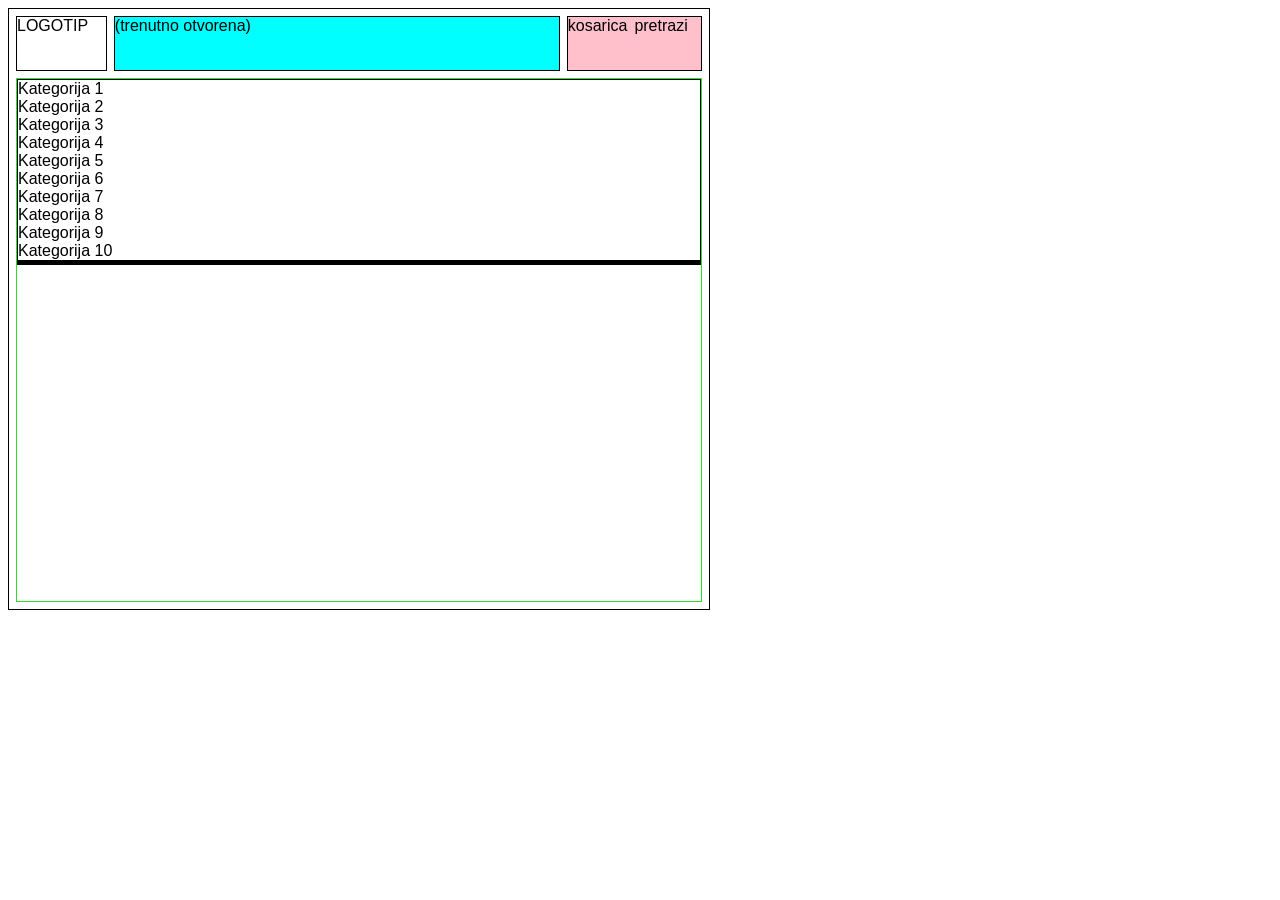
==== index.html @ 1f818a85 "mali update" ====
<!DOCTYPE html>
<html>

<head>
    <title>Ducan za *****</title>
    <link rel="stylesheet" href="/styles/main.css">
</head>

<body>
    <div class="page">
        <div class="header">
            <div class="logotip1">
                LOGOTIP
            </div>
            <div class="trenutna-kategorija">
                (trenutno otvorena)
            </div>
            <div class="header-icons">
                <div class="kosarica">
                    kosarica
                </div>
                <div class="pretrazi">
                    pretrazi
                </div>
            </div>
        </div>

        <div class="main">
            <div class="kategorija">
                <div class="categories">
                    <div>Kategorija 1</div>
                    <div>Kategorija 2</div>
                    <div>Kategorija 3</div>
                    <div>Kategorija 4</div>
                    <div>Kategorija 5</div>
                    <div>Kategorija 6</div>
                    <div>Kategorija 7</div>
                    <div>Kategorija 8</div>
                    <div>Kategorija 9</div>
                    <div>Kategorija 10</div>
                </div>
            </div>

            <div class="kontakt">

            </div>
            <div class="content">

            </div>
            <div class="products">

            </div>
        </div>
    </div>
</body>

</html>
---- styles/main.css ----
* {
  font-family: Arial, Helvetica, sans-serif;
}
div {
  
}
.page {
  display:flex;
  flex-direction: column;
  height: 600px;
  width: 700px;
  border: 1px solid;
}
.header {
  display: flex;
  margin-top: 7px;
  margin-left: 7px;
  margin-right: 7px;
  height: 55px;
}
.logotip1 {
  width: 100px;
  border: 1px solid;
}
.trenutna-kategorija {
  width: 500px;
  margin-left: 7px;
  background-color: aqua;
  border: 1px solid;
}
.header-icons {
  margin-left: 7px;
  width: 150px;
  display: flex;
  background-color: pink;
  border: 1px solid;
}
.kosarica,
.pretrazi {
  height: 100%;
  width: 50%;
}
.main {
  display: flex;
  margin:7px;
  border: 1px solid rgb(43, 226, 43);
  flex-direction: column;
  flex:1;
}

.kategorija{
  border: 1px solid;
}

.kontakt{
  border: 1px solid;
}
.products{
  border: 1px solid;
}
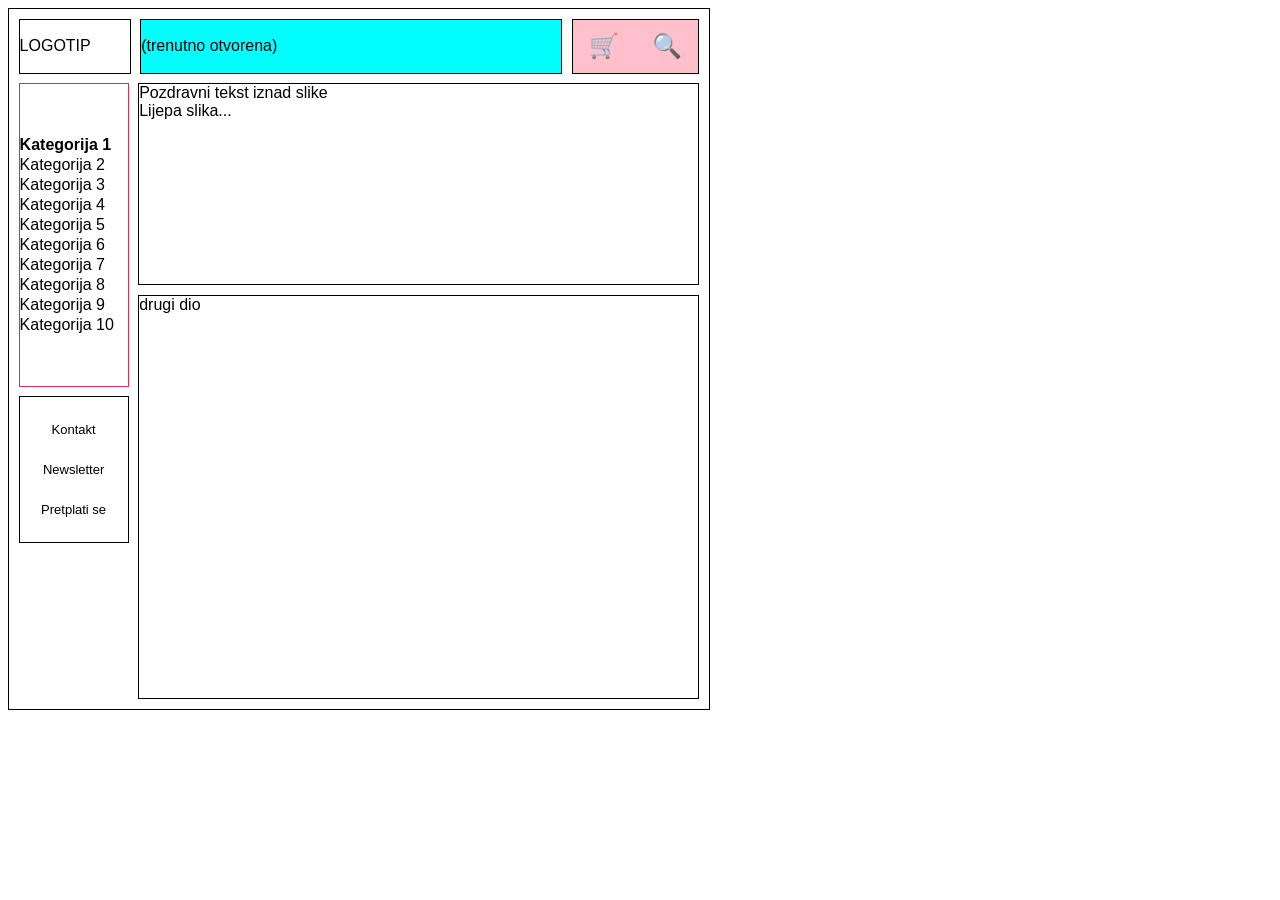
==== commit 87eebc0e: "oblik stranice" ====
--- a/index.html
+++ b/index.html
@@ -1,57 +1,50 @@
-<!DOCTYPE html>
+<!doctype html>
 <html>
+  <head>
+    <title>Ducan za *****</title>
+    <link rel="stylesheet" href="/styles/main.css" />
+  </head>
 
-<head>
-    <title>Ducan za *****</title>
-    <link rel="stylesheet" href="/styles/main.css">
-</head>
+  <body>
+    <div class="page">
+      <div class="header">
+        <div class="logotip">LOGOTIP</div>
+        <div class="trenutna-kategorija">(trenutno otvorena)</div>
+        <div class="header-icons">
+          <div class="kosarica">🛒</div>
+          <div class="pretrazi">🔍</div>
+        </div>
+      </div>
 
-<body>
-    <div class="page">
-        <div class="header">
-            <div class="logotip1">
-                LOGOTIP
-            </div>
-            <div class="trenutna-kategorija">
-                (trenutno otvorena)
-            </div>
-            <div class="header-icons">
-                <div class="kosarica">
-                    kosarica
-                </div>
-                <div class="pretrazi">
-                    pretrazi
-                </div>
-            </div>
+      <div class="main">
+        <div class="sidebar">
+          <div class="kategorija">
+            <div class="active">Kategorija 1</div>
+            <div>Kategorija 2</div>
+            <div>Kategorija 3</div>
+            <div>Kategorija 4</div>
+            <div>Kategorija 5</div>
+            <div>Kategorija 6</div>
+            <div>Kategorija 7</div>
+            <div>Kategorija 8</div>
+            <div>Kategorija 9</div>
+            <div>Kategorija 10</div>
+          </div>
+          <div class="kontakt">
+            <div>Kontakt</div>
+            <div>Newsletter</div>
+            <div>Pretplati se</div>
+          </div>
         </div>
 
-        <div class="main">
-            <div class="kategorija">
-                <div class="categories">
-                    <div>Kategorija 1</div>
-                    <div>Kategorija 2</div>
-                    <div>Kategorija 3</div>
-                    <div>Kategorija 4</div>
-                    <div>Kategorija 5</div>
-                    <div>Kategorija 6</div>
-                    <div>Kategorija 7</div>
-                    <div>Kategorija 8</div>
-                    <div>Kategorija 9</div>
-                    <div>Kategorija 10</div>
-                </div>
-            </div>
-
-            <div class="kontakt">
-
-            </div>
-            <div class="content">
-
-            </div>
-            <div class="products">
-
-            </div>
+        <div class="content">
+          <div class="pozdrav">
+            <div class="pozdravni-tekst">Pozdravni tekst iznad slike</div>
+            <div class="pozdrav-slika">Lijepa slika...</div>
+          </div>
+          <div class="products">drugi dio</div>
         </div>
+      </div>
     </div>
-</body>
-
-</html>+  </body>
+</html>
--- a/styles/main.css
+++ b/styles/main.css
@@ -1,35 +1,41 @@
 * {
   font-family: Arial, Helvetica, sans-serif;
 }
-div {
-  
-}
+
 .page {
-  display:flex;
+  display: flex;
   flex-direction: column;
-  height: 600px;
+  height: 700px;
   width: 700px;
   border: 1px solid;
 }
+/* HEADER STRANICE */
 .header {
   display: flex;
-  margin-top: 7px;
-  margin-left: 7px;
-  margin-right: 7px;
+  margin-top: 0.6em;
+  margin-left: 0.6em;
+  margin-right: 0.6em;
   height: 55px;
 }
-.logotip1 {
-  width: 100px;
+.logotip {
+  width: 110px;
   border: 1px solid;
+  display: flex;
+  align-items: center;
+  justify-content: flex-start;
+  flex-shrink: 0;
 }
 .trenutna-kategorija {
   width: 500px;
-  margin-left: 7px;
+  margin-left: 0.6em;
   background-color: aqua;
   border: 1px solid;
+  display: flex;
+  align-items: center;
+  justify-content: flex-start;
 }
 .header-icons {
-  margin-left: 7px;
+  margin-left: 0.6em;
   width: 150px;
   display: flex;
   background-color: pink;
@@ -39,22 +45,70 @@
 .pretrazi {
   height: 100%;
   width: 50%;
+  display: flex;
+  align-items: center;
+  justify-content: center;
+  font-size: x-large;
 }
+/* DONJI DIO STRANICE (MAIN)*/
 .main {
   display: flex;
-  margin:7px;
-  border: 1px solid rgb(43, 226, 43);
-  flex-direction: column;
-  flex:1;
+  margin: 0.6em;
+  /* border: 1px solid rgb(43, 226, 43); */
+  flex: 1;
+  gap: 0.6em;
 }
 
-.kategorija{
-  border: 1px solid;
+.sidebar {
+  /* border: 1px solid; */
+  width: 110px;
+  display: grid;
+  grid-template-rows: 1fr 1fr 1fr 1fr;
+  grid-column: 1fr;
+  gap: 0.6em;
 }
 
-.kontakt{
+.kategorija {
+  grid-area: 1 / 1 / 3 / 1;
+  border: 1px solid rgb(226, 43, 83);
+  display: flex;
+  align-items: left;
+  justify-content: center;
+  flex-direction: column;
+  
+  gap: 2px;
+}
+.active{
+  font-weight: bold;
+}
+.kontakt {
   border: 1px solid;
+  grid-area: 3/ 1/ 4/ 1;
+  text-align: center;
+  display: flex;
+  flex-direction: column;
+  align-items: center;
+  justify-content: space-evenly; 
+  font-size: small;
 }
-.products{
+/* DESNI DIO */
+.content{
+  /* border: 1px solid; */
+  flex-grow: 1;
+  display:flex;
+  flex-direction: column;
+  gap: 0.6em;
+}
+.pozdrav{
   border: 1px solid;
-}+  height: 100px;
+  align-items: flex-start;
+  justify-content: flex-end;
+  height: 200px;
+  /* flex-grow: 1; */
+}
+.products {
+  border: 1px solid;
+  flex-grow:1;
+  /* margin-bottom: 0.6em; */
+} 
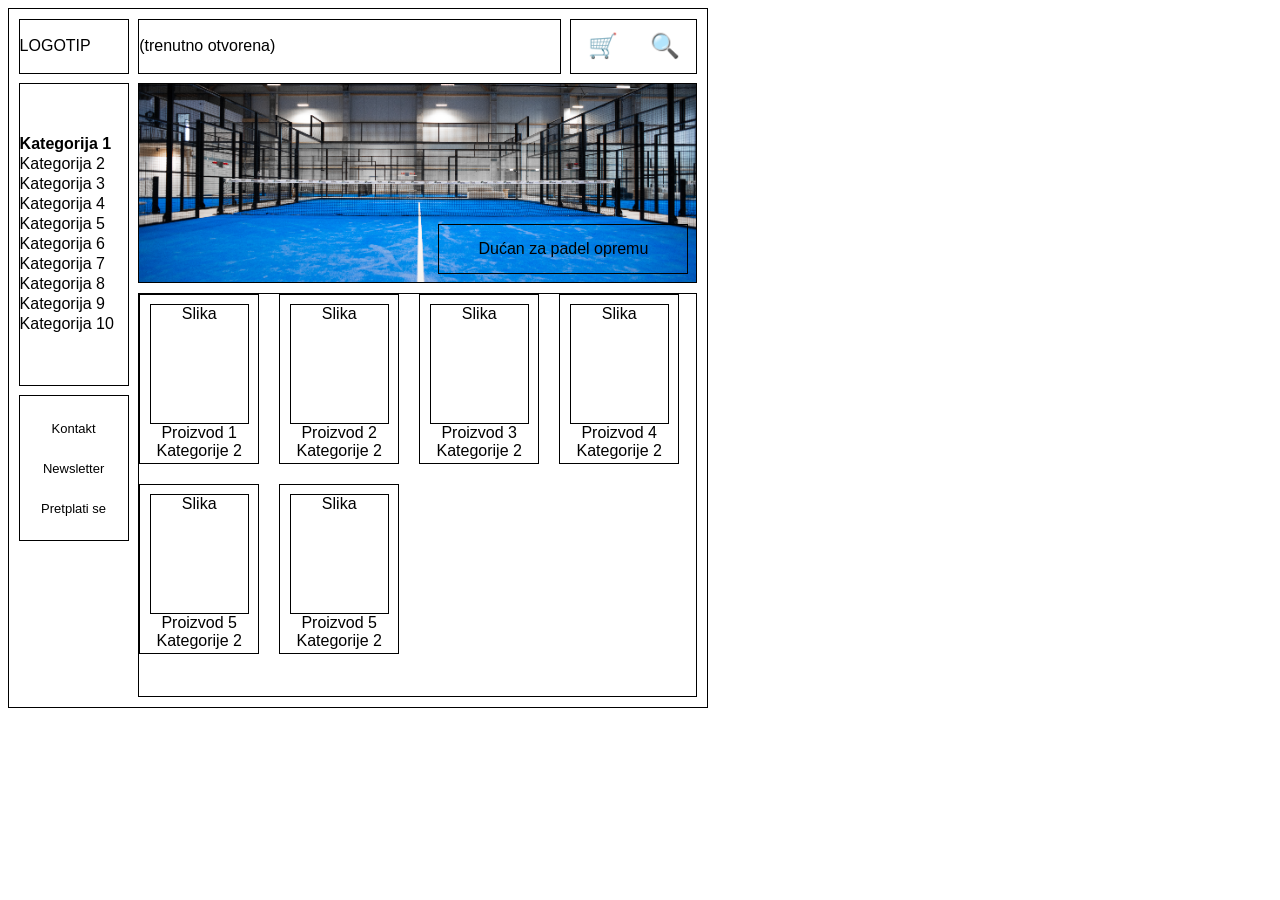
==== commit 7ea9c438: "gotova prva slika" ====
--- a/index.html
+++ b/index.html
@@ -39,10 +39,42 @@
 
         <div class="content">
           <div class="pozdrav">
-            <div class="pozdravni-tekst">Pozdravni tekst iznad slike</div>
-            <div class="pozdrav-slika">Lijepa slika...</div>
+            <div class="pozdrav-slika"><img src="assets/images/Padel-Passion-Kaltenkirchen.png" alt=""></div>
+            <div class="pozdravni-tekst">Dućan za padel opremu</div>
           </div>
-          <div class="products">drugi dio</div>
+
+          <div class="proizvodi">
+            <div class="card">
+              <div class="slika-proizvoda">Slika</div>
+              <div class="ime-proizvoda">Proizvod 1</div>
+              <div class="kat-prozivoda">Kategorije 2</div>
+            </div>
+            <div class="card">
+              <div class="slika-proizvoda">Slika</div>
+              <div class="ime-proizvoda">Proizvod 2</div>
+              <div class="kat-prozivoda">Kategorije 2</div>
+            </div>
+            <div class="card">
+              <div class="slika-proizvoda">Slika</div>
+              <div class="ime-proizvoda">Proizvod 3</div>
+              <div class="kat-prozivoda">Kategorije 2</div>
+            </div>
+            <div class="card">
+              <div class="slika-proizvoda">Slika</div>
+              <div class="ime-proizvoda">Proizvod 4</div>
+              <div class="kat-prozivoda">Kategorije 2</div>
+            </div>
+            <div class="card">
+              <div class="slika-proizvoda">Slika</div>
+              <div class="ime-proizvoda">Proizvod 5</div>
+              <div class="kat-prozivoda">Kategorije 2</div>
+            </div>
+            <div class="card">
+              <div class="slika-proizvoda">Slika</div>
+              <div class="ime-proizvoda">Proizvod 5</div>
+              <div class="kat-prozivoda">Kategorije 2</div>
+            </div>
+          </div>
         </div>
       </div>
     </div>
--- a/styles/main.css
+++ b/styles/main.css
@@ -1,4 +1,5 @@
 * {
+  box-sizing: border-box;
   font-family: Arial, Helvetica, sans-serif;
 }
 
@@ -28,7 +29,6 @@
 .trenutna-kategorija {
   width: 500px;
   margin-left: 0.6em;
-  background-color: aqua;
   border: 1px solid;
   display: flex;
   align-items: center;
@@ -38,7 +38,6 @@
   margin-left: 0.6em;
   width: 150px;
   display: flex;
-  background-color: pink;
   border: 1px solid;
 }
 .kosarica,
@@ -64,21 +63,22 @@
   width: 110px;
   display: grid;
   grid-template-rows: 1fr 1fr 1fr 1fr;
-  grid-column: 1fr;
+  grid-template-columns: 1fr;
   gap: 0.6em;
+  min-width: 110px;
 }
 
 .kategorija {
   grid-area: 1 / 1 / 3 / 1;
-  border: 1px solid rgb(226, 43, 83);
+  border: 1px solid;
   display: flex;
   align-items: left;
   justify-content: center;
   flex-direction: column;
-  
+
   gap: 2px;
 }
-.active{
+.active {
   font-weight: bold;
 }
 .kontakt {
@@ -88,27 +88,68 @@
   display: flex;
   flex-direction: column;
   align-items: center;
-  justify-content: space-evenly; 
+  justify-content: space-evenly;
   font-size: small;
 }
 /* DESNI DIO */
-.content{
+.content {
   /* border: 1px solid; */
   flex-grow: 1;
-  display:flex;
+  display: flex;
   flex-direction: column;
   gap: 0.6em;
+  min-width: 0;
 }
-.pozdrav{
+.pozdrav {
   border: 1px solid;
   height: 100px;
   align-items: flex-start;
   justify-content: flex-end;
   height: 200px;
+  position: relative;
   /* flex-grow: 1; */
 }
-.products {
+
+.pozdravni-tekst {
   border: 1px solid;
-  flex-grow:1;
-  /* margin-bottom: 0.6em; */
-} 
+  position: absolute;
+  right: 8px;
+  bottom: 8px;
+  width: 250px;
+  height: 50px;
+  text-align: center;
+  align-content: center;
+
+  /* color: rgba(54, 163, 182, 0.774); */
+  /* margin: 25px; */
+}
+.pozdrav-slika {
+  height: 100%;
+}
+.pozdrav-slika img {
+  width: 100%;
+  height: 100%;
+  object-fit: cover;
+}
+.proizvodi {
+  border: 1px solid;
+  flex-grow: 1;
+  gap: 20px;
+  display: flex;
+  justify-content: flex-start;
+  flex-wrap: wrap;
+  align-content: flex-start;
+  min-width: 0;
+}
+
+.card {
+  border: 1px solid;
+  height: 170px;
+  width: 120px;
+  text-align: center;
+}
+.slika-proizvoda {
+  border: 1px solid;
+  height: 120px;
+  margin: 0.6em 0.6em 0em 0.6em;
+}
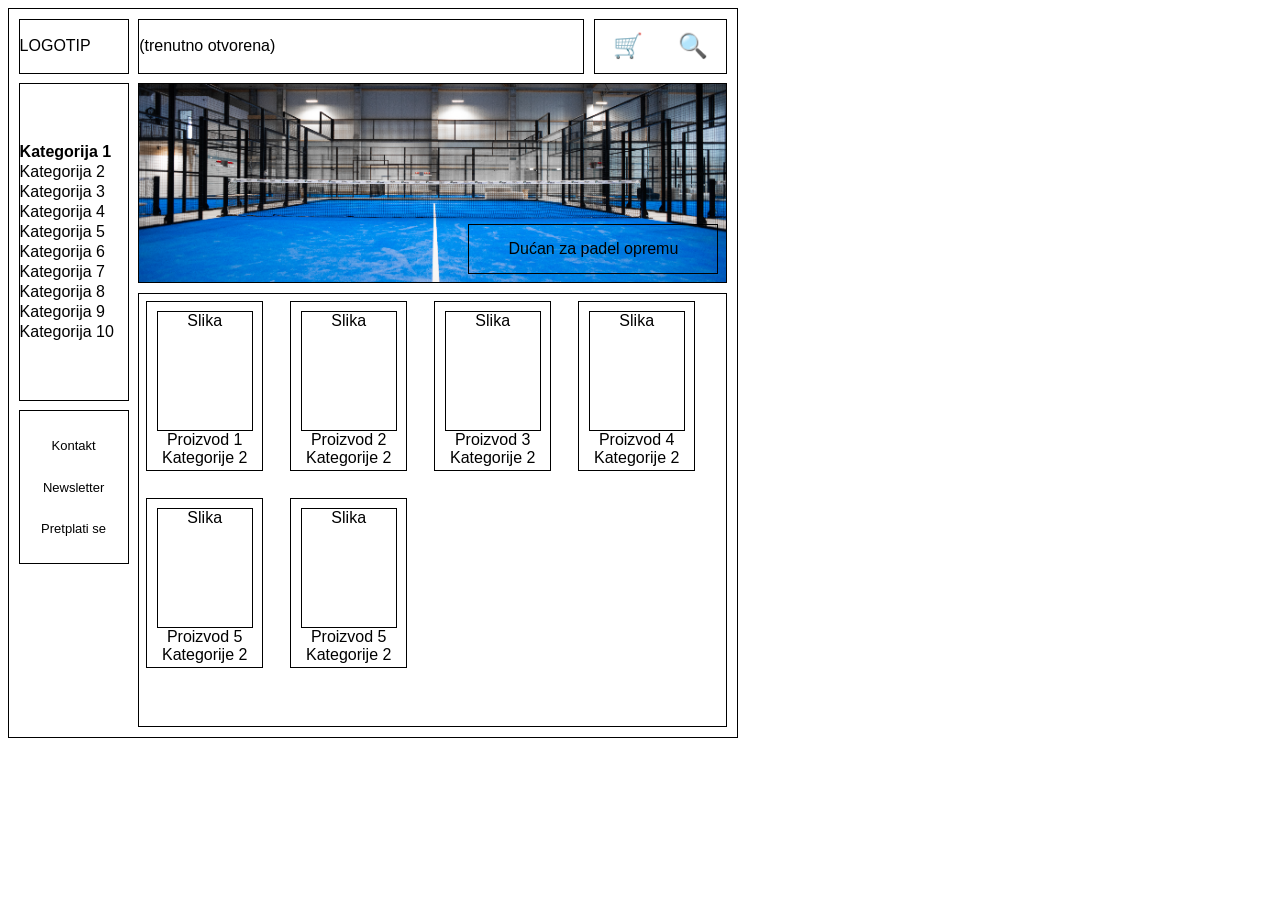
==== commit 31473fcd: "Promjena main djela iz flexbox u grid + responzivnost stranice" ====
--- a/index.html
+++ b/index.html
@@ -11,7 +11,7 @@
         <div class="logotip">LOGOTIP</div>
         <div class="trenutna-kategorija">(trenutno otvorena)</div>
         <div class="header-icons">
-          <div class="kosarica">🛒</div>
+          <div class="kosarica"><a href="cart.html">🛒</a></div>
           <div class="pretrazi">🔍</div>
         </div>
       </div>
@@ -37,43 +37,43 @@
           </div>
         </div>
 
-        <div class="content">
-          <div class="pozdrav">
-            <div class="pozdrav-slika"><img src="assets/images/Padel-Passion-Kaltenkirchen.png" alt=""></div>
-            <div class="pozdravni-tekst">Dućan za padel opremu</div>
+        <div class="pozdrav">
+          <div class="pozdrav-slika">
+            <img src="assets/images/Padel-Passion-Kaltenkirchen.png" alt="" />
           </div>
+          <div class="pozdravni-tekst">Dućan za padel opremu</div>
+        </div>
 
-          <div class="proizvodi">
-            <div class="card">
-              <div class="slika-proizvoda">Slika</div>
-              <div class="ime-proizvoda">Proizvod 1</div>
-              <div class="kat-prozivoda">Kategorije 2</div>
-            </div>
-            <div class="card">
-              <div class="slika-proizvoda">Slika</div>
-              <div class="ime-proizvoda">Proizvod 2</div>
-              <div class="kat-prozivoda">Kategorije 2</div>
-            </div>
-            <div class="card">
-              <div class="slika-proizvoda">Slika</div>
-              <div class="ime-proizvoda">Proizvod 3</div>
-              <div class="kat-prozivoda">Kategorije 2</div>
-            </div>
-            <div class="card">
-              <div class="slika-proizvoda">Slika</div>
-              <div class="ime-proizvoda">Proizvod 4</div>
-              <div class="kat-prozivoda">Kategorije 2</div>
-            </div>
-            <div class="card">
-              <div class="slika-proizvoda">Slika</div>
-              <div class="ime-proizvoda">Proizvod 5</div>
-              <div class="kat-prozivoda">Kategorije 2</div>
-            </div>
-            <div class="card">
-              <div class="slika-proizvoda">Slika</div>
-              <div class="ime-proizvoda">Proizvod 5</div>
-              <div class="kat-prozivoda">Kategorije 2</div>
-            </div>
+        <div class="proizvodi">
+          <div class="card">
+            <div class="slika-proizvoda">Slika</div>
+            <div class="ime-proizvoda">Proizvod 1</div>
+            <div class="kat-prozivoda">Kategorije 2</div>
+          </div>
+          <div class="card">
+            <div class="slika-proizvoda">Slika</div>
+            <div class="ime-proizvoda">Proizvod 2</div>
+            <div class="kat-prozivoda">Kategorije 2</div>
+          </div>
+          <div class="card">
+            <div class="slika-proizvoda">Slika</div>
+            <div class="ime-proizvoda">Proizvod 3</div>
+            <div class="kat-prozivoda">Kategorije 2</div>
+          </div>
+          <div class="card">
+            <div class="slika-proizvoda">Slika</div>
+            <div class="ime-proizvoda">Proizvod 4</div>
+            <div class="kat-prozivoda">Kategorije 2</div>
+          </div>
+          <div class="card">
+            <div class="slika-proizvoda">Slika</div>
+            <div class="ime-proizvoda">Proizvod 5</div>
+            <div class="kat-prozivoda">Kategorije 2</div>
+          </div>
+          <div class="card">
+            <div class="slika-proizvoda">Slika</div>
+            <div class="ime-proizvoda">Proizvod 5</div>
+            <div class="kat-prozivoda">Kategorije 2</div>
           </div>
         </div>
       </div>
--- a/styles/main.css
+++ b/styles/main.css
@@ -3,21 +3,26 @@
   font-family: Arial, Helvetica, sans-serif;
 }
 
+a {
+  text-decoration: none;
+}
+
+/* PAGE */
 .page {
   display: flex;
   flex-direction: column;
-  height: 700px;
-  width: 700px;
-  border: 1px solid;
-}
-/* HEADER STRANICE */
+  height: 730px;
+  width: 730px;
+  border: 1px solid;
+}
+
+/* HEADER */
 .header {
   display: flex;
-  margin-top: 0.6em;
-  margin-left: 0.6em;
-  margin-right: 0.6em;
+  margin: 0.6em;
   height: 55px;
 }
+
 .logotip {
   width: 110px;
   border: 1px solid;
@@ -26,20 +31,22 @@
   justify-content: flex-start;
   flex-shrink: 0;
 }
+
 .trenutna-kategorija {
   width: 500px;
   margin-left: 0.6em;
   border: 1px solid;
   display: flex;
   align-items: center;
-  justify-content: flex-start;
-}
+}
+
 .header-icons {
   margin-left: 0.6em;
   width: 150px;
   display: flex;
   border: 1px solid;
 }
+
 .kosarica,
 .pretrazi {
   height: 100%;
@@ -49,88 +56,85 @@
   justify-content: center;
   font-size: x-large;
 }
-/* DONJI DIO STRANICE (MAIN)*/
+
+/* MAIN (GRID UMJESTO FLEX) */
 .main {
-  display: flex;
-  margin: 0.6em;
-  /* border: 1px solid rgb(43, 226, 43); */
+  display: grid;
+  grid-template-columns: 110px 1fr;
+  grid-template-rows: auto 1fr;
+  margin: 0 0.6em 0.6em;
+  gap: 0.6em;
   flex: 1;
-  gap: 0.6em;
-}
-
+}
+
+/* SIDEBAR */
 .sidebar {
-  /* border: 1px solid; */
-  width: 110px;
+  grid-column: 1;
+  grid-row: 1 / 3;
+
   display: grid;
   grid-template-rows: 1fr 1fr 1fr 1fr;
-  grid-template-columns: 1fr;
   gap: 0.6em;
-  min-width: 110px;
+  width: 110px;
 }
 
 .kategorija {
-  grid-area: 1 / 1 / 3 / 1;
-  border: 1px solid;
-  display: flex;
-  align-items: left;
+  grid-row: 1 / 3;
+  border: 1px solid;
+  display: flex;
+  flex-direction: column;
   justify-content: center;
-  flex-direction: column;
-
+  /*align-items: center; */
   gap: 2px;
 }
+
 .active {
   font-weight: bold;
 }
+
 .kontakt {
   border: 1px solid;
-  grid-area: 3/ 1/ 4/ 1;
-  text-align: center;
+  grid-row: 3 / 4;
   display: flex;
   flex-direction: column;
   align-items: center;
   justify-content: space-evenly;
   font-size: small;
 }
-/* DESNI DIO */
-.content {
-  /* border: 1px solid; */
-  flex-grow: 1;
-  display: flex;
-  flex-direction: column;
-  gap: 0.6em;
-  min-width: 0;
-}
+
+/* POZDRAV  */
 .pozdrav {
-  border: 1px solid;
-  height: 100px;
-  align-items: flex-start;
-  justify-content: flex-end;
+  grid-column: 2;
+  grid-row: 1;
+
+  border: 1px solid;
   height: 200px;
   position: relative;
-  /* flex-grow: 1; */
 }
 
 .pozdravni-tekst {
-  border: 1px solid;
   position: absolute;
   right: 8px;
   bottom: 8px;
   width: 250px;
   height: 50px;
-  text-align: center;
-  align-content: center;
-
-  /* color: rgba(54, 163, 182, 0.774); */
-  /* margin: 25px; */
-}
+  border: 1px solid;
+  display: flex;
+  align-items: center;
+  justify-content: center;
+}
+
 .pozdrav-slika {
   height: 100%;
 }
+
 .pozdrav-slika img {
   width: 100%;
   height: 100%;
   object-fit: cover;
 }
+
+/* PROIZVODI */
 .proizvodi {
   border: 1px solid;
   flex-grow: 1;
@@ -141,11 +145,12 @@
   align-content: flex-start;
   min-width: 0;
 }
-
 .card {
   border: 1px solid;
   height: 170px;
-  width: 120px;
+  margin-top: 7px;
+  margin-left: 7px;
+  width: 117px;
   text-align: center;
 }
 .slika-proizvoda {
@@ -153,3 +158,110 @@
   height: 120px;
   margin: 0.6em 0.6em 0em 0.6em;
 }
+
+@media (max-width: 1023px) {
+  /* HEADER */
+  .page {
+    max-width: 400px;
+    height: auto;
+  }
+
+  .header {
+    flex-direction: column;
+    height: 99px;
+    margin: 0.4em;
+    flex-wrap: wrap;
+    gap: 0.4em;
+    /* border: 1px solid; */
+  }
+
+  .logotip {
+    width: 90px;
+    height: 45px;
+    order: 1;
+  }
+
+  .trenutna-kategorija {
+    /* align-self: stretch; */
+    width: 269px;
+    margin-left: 0;
+    height: 45px;
+    order: 2;
+  }
+
+  .header-icons {
+    width: 100px;
+    height: 45px;
+    order: 3;
+    align-items: flex-end;
+    margin-top: 52px;
+  }
+  /* MAIN */
+  .main {
+    margin: 0 0.4em 0.4em 0.4em;
+    gap: 0.4em;
+    flex-wrap: 1;
+    display: flex;
+    flex-wrap: wrap;
+  }
+
+  .pozdrav {
+    height: 200px;
+    width: 200px;
+    flex: 0 0 100%;
+    /* margin: 0.4em; */
+    order: 1;
+  }
+  .pozdravni-tekst {
+    width: 180px;
+    height: 40px;
+    right: 6px;
+    bottom: 6px;
+    font-size: 13px;
+  }
+  .sidebar {
+    /* width: 95px;
+    min-width: 95px;
+    gap: 0.4em;*/
+    order: 2;
+  }
+
+  .kategorija {
+    padding: 6px;
+    font-size: 14px;
+  }
+
+  .kontakt {
+    font-size: 12px;
+    padding: 6px 0;
+    width: 90%;
+    height: 140px;
+  }
+
+  .proizvodi {
+    display: grid;
+    grid-template-columns: repeat(2, 1fr);
+    gap: 0.6em;
+    /* padding: 0.4em; */
+    border: 0px;
+    order: 3;
+  }
+
+  *.card {
+    /* width: 100%; */
+    height: auto;
+    margin: 0;
+    padding-bottom: 6px;
+  }
+
+  .slika-proizvoda {
+    height: 100px;
+    margin: 0.5em;
+  }
+
+  .ime-proizvoda,
+  .kat-prozivoda {
+    font-size: 13px;
+    line-height: 1.2;
+  }
+}
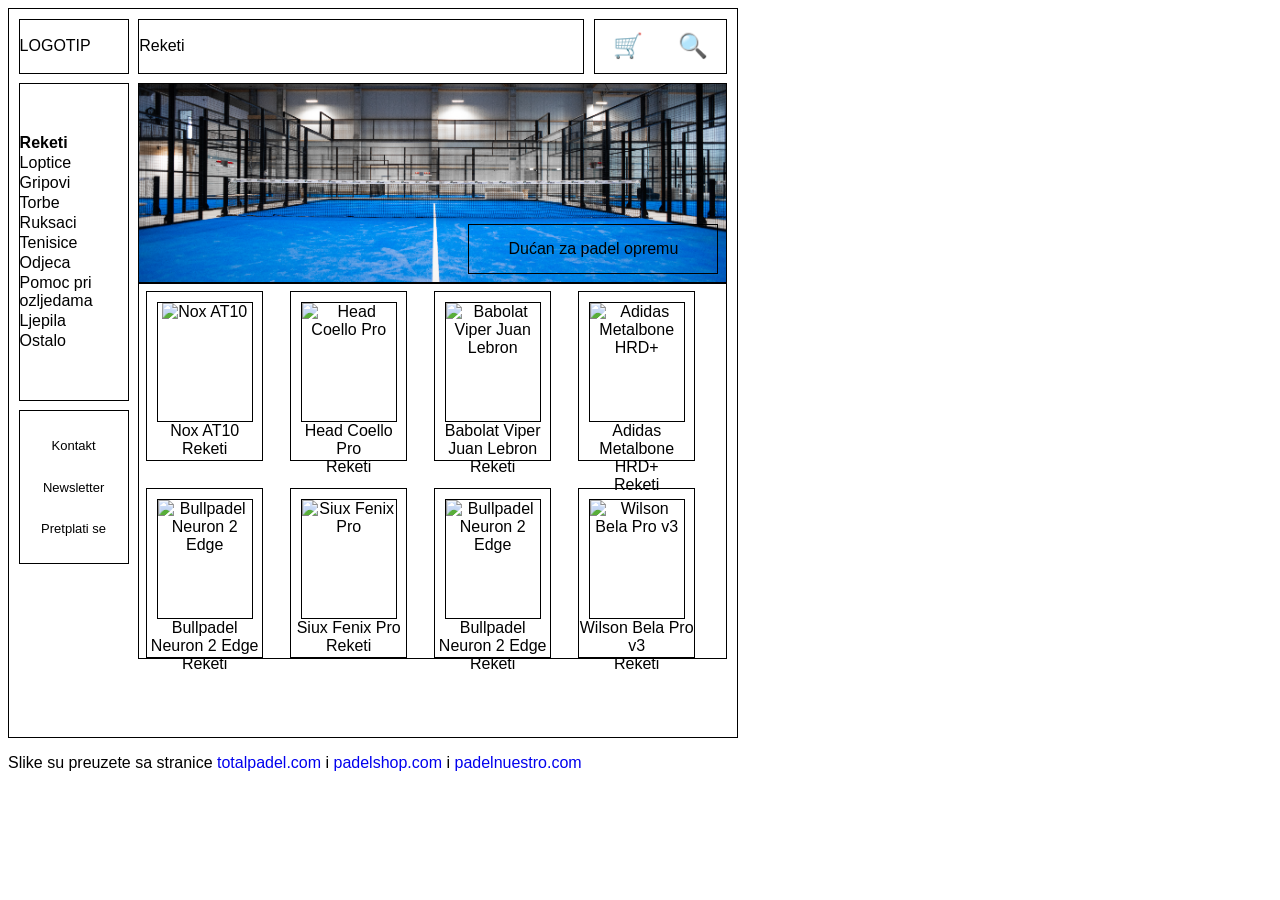
==== commit aed03df3: "Izmjena kosarice dodan js, stvari u ducanu, promjmena dizajna kosarice ..." ====
--- a/index.html
+++ b/index.html
@@ -1,8 +1,11 @@
 <!doctype html>
 <html>
   <head>
-    <title>Ducan za *****</title>
+    <title>Ducan za padel</title>
     <link rel="stylesheet" href="/styles/main.css" />
+    <script src="scripts/data.js" defer></script>
+    <script src="scripts/utils.js" defer></script>
+    
   </head>
 
   <body>
@@ -18,7 +21,8 @@
 
       <div class="main">
         <div class="sidebar">
-          <div class="kategorija">
+          <div class="kategorija" id="categories">
+            <!--
             <div class="active">Kategorija 1</div>
             <div>Kategorija 2</div>
             <div>Kategorija 3</div>
@@ -28,7 +32,7 @@
             <div>Kategorija 7</div>
             <div>Kategorija 8</div>
             <div>Kategorija 9</div>
-            <div>Kategorija 10</div>
+            <div>Kategorija 10</div>-->
           </div>
           <div class="kontakt">
             <div>Kontakt</div>
@@ -36,47 +40,29 @@
             <div>Pretplati se</div>
           </div>
         </div>
+        <div class="content">
+          <div class="pozdrav">
+            <div class="pozdrav-slika">
+              <img src="assets/images/Padel-Passion-Kaltenkirchen.png" alt="" />
+            </div>
+            <div class="pozdravni-tekst">Dućan za padel opremu</div>
+          </div>
 
-        <div class="pozdrav">
-          <div class="pozdrav-slika">
-            <img src="assets/images/Padel-Passion-Kaltenkirchen.png" alt="" />
-          </div>
-          <div class="pozdravni-tekst">Dućan za padel opremu</div>
-        </div>
-
-        <div class="proizvodi">
-          <div class="card">
+          <div class="proizvodi" id="products">
+            <!-- <div class="card">
             <div class="slika-proizvoda">Slika</div>
             <div class="ime-proizvoda">Proizvod 1</div>
             <div class="kat-prozivoda">Kategorije 2</div>
-          </div>
-          <div class="card">
-            <div class="slika-proizvoda">Slika</div>
-            <div class="ime-proizvoda">Proizvod 2</div>
-            <div class="kat-prozivoda">Kategorije 2</div>
-          </div>
-          <div class="card">
-            <div class="slika-proizvoda">Slika</div>
-            <div class="ime-proizvoda">Proizvod 3</div>
-            <div class="kat-prozivoda">Kategorije 2</div>
-          </div>
-          <div class="card">
-            <div class="slika-proizvoda">Slika</div>
-            <div class="ime-proizvoda">Proizvod 4</div>
-            <div class="kat-prozivoda">Kategorije 2</div>
-          </div>
-          <div class="card">
-            <div class="slika-proizvoda">Slika</div>
-            <div class="ime-proizvoda">Proizvod 5</div>
-            <div class="kat-prozivoda">Kategorije 2</div>
-          </div>
-          <div class="card">
-            <div class="slika-proizvoda">Slika</div>
-            <div class="ime-proizvoda">Proizvod 5</div>
-            <div class="kat-prozivoda">Kategorije 2</div>
+          </div>-->
           </div>
         </div>
       </div>
     </div>
+    <p>
+      Slike su preuzete sa stranice
+      <a href="www.totalpadel.com">totalpadel.com</a> i
+      <a href="padelshop.com">padelshop.com</a> i
+      <a href="padelnuestro.com">padelnuestro.com</a>
+    </p>
   </body>
 </html>
--- a/styles/main.css
+++ b/styles/main.css
@@ -157,6 +157,10 @@
   border: 1px solid;
   height: 120px;
   margin: 0.6em 0.6em 0em 0.6em;
+  object-fit:scale-down;
+}
+.slika-proizvoda img{
+  object-fit: cover;
 }
 
 @media (max-width: 1023px) {
@@ -245,6 +249,7 @@
     /* padding: 0.4em; */
     border: 0px;
     order: 3;
+    margin-left:25px;
   }
 
   *.card {
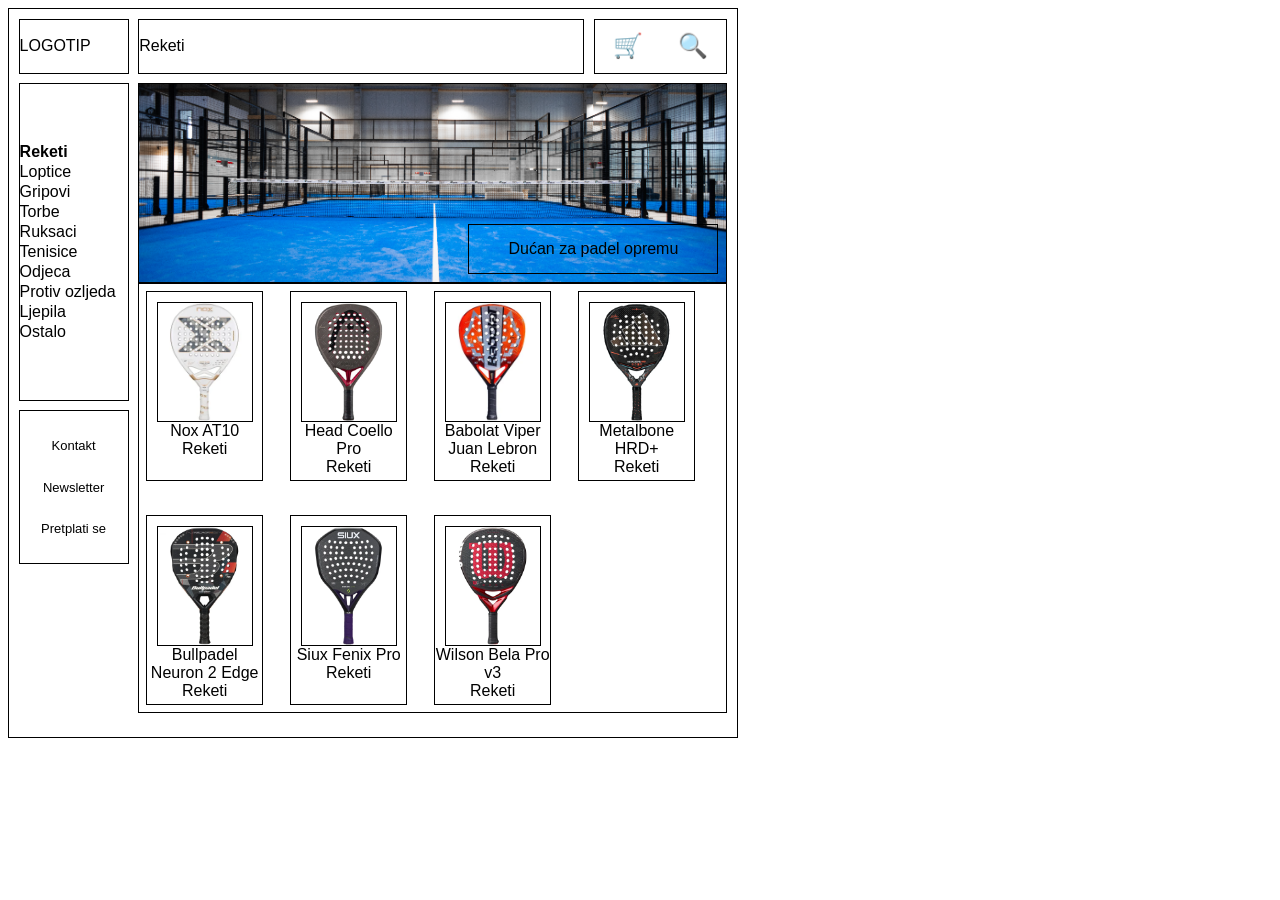
==== commit b1dea718: "slike kosarica" ====
--- a/index.html
+++ b/index.html
@@ -58,11 +58,5 @@
         </div>
       </div>
     </div>
-    <p>
-      Slike su preuzete sa stranice
-      <a href="www.totalpadel.com">totalpadel.com</a> i
-      <a href="padelshop.com">padelshop.com</a> i
-      <a href="padelnuestro.com">padelnuestro.com</a>
-    </p>
   </body>
 </html>
--- a/styles/main.css
+++ b/styles/main.css
@@ -147,9 +147,10 @@
 }
 .card {
   border: 1px solid;
-  height: 170px;
+  height: 190px;
   margin-top: 7px;
   margin-left: 7px;
+  margin-bottom: 7px;;
   width: 117px;
   text-align: center;
 }
@@ -160,7 +161,8 @@
   object-fit:scale-down;
 }
 .slika-proizvoda img{
-  object-fit: cover;
+  max-width: 100%;
+  max-height: 100%;
 }
 
 @media (max-width: 1023px) {
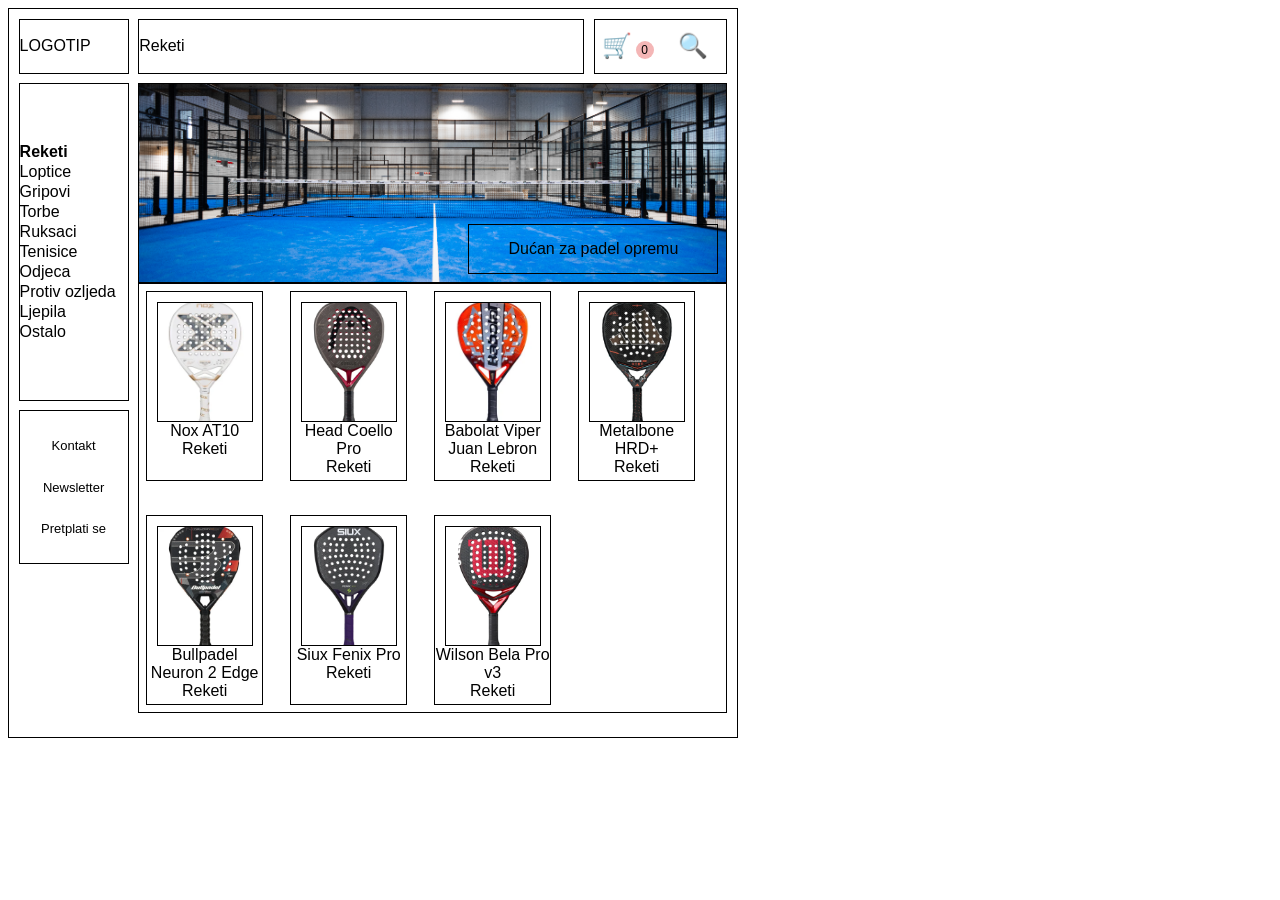
==== commit eb3121e6: "Promjena js za potpunu funkcionalnost stranice" ====
--- a/index.html
+++ b/index.html
@@ -5,7 +5,7 @@
     <link rel="stylesheet" href="/styles/main.css" />
     <script src="scripts/data.js" defer></script>
     <script src="scripts/utils.js" defer></script>
-    
+    <script src="scripts/app.js" defer></script>
   </head>
 
   <body>
@@ -14,7 +14,11 @@
         <div class="logotip">LOGOTIP</div>
         <div class="trenutna-kategorija">(trenutno otvorena)</div>
         <div class="header-icons">
-          <div class="kosarica"><a href="cart.html">🛒</a></div>
+          <div class="kosarica">
+            <a href="cart.html"
+              >🛒<span id="cart-count" class="header-count">0</span></a
+            >
+          </div>
           <div class="pretrazi">🔍</div>
         </div>
       </div>
@@ -43,7 +47,7 @@
         <div class="content">
           <div class="pozdrav">
             <div class="pozdrav-slika">
-              <img src="assets/images/Padel-Passion-Kaltenkirchen.png" alt="" />
+              <img src="assets/images/teren.png" alt="" />
             </div>
             <div class="pozdravni-tekst">Dućan za padel opremu</div>
           </div>
--- a/styles/main.css
+++ b/styles/main.css
@@ -133,7 +133,10 @@
   height: 100%;
   object-fit: cover;
 }
-
+.active :hover {
+  cursor: crosshair;
+  font-size: 150%;
+}
 /* PROIZVODI */
 .proizvodi {
   border: 1px solid;
@@ -150,7 +153,7 @@
   height: 190px;
   margin-top: 7px;
   margin-left: 7px;
-  margin-bottom: 7px;;
+  margin-bottom: 7px;
   width: 117px;
   text-align: center;
 }
@@ -158,9 +161,9 @@
   border: 1px solid;
   height: 120px;
   margin: 0.6em 0.6em 0em 0.6em;
-  object-fit:scale-down;
-}
-.slika-proizvoda img{
+  object-fit: scale-down;
+}
+.slika-proizvoda img {
   max-width: 100%;
   max-height: 100%;
 }
@@ -251,7 +254,7 @@
     /* padding: 0.4em; */
     border: 0px;
     order: 3;
-    margin-left:25px;
+    margin-left: 25px;
   }
 
   *.card {
@@ -272,3 +275,60 @@
     line-height: 1.2;
   }
 }
+
+.slika-wrapper {
+  position: relative;
+  width: fit-content;
+  margin: 0 auto;
+}
+
+.slika-proizvoda img {
+  display: block;
+  width: 160px;
+  height: 160px;
+  object-fit: cover;
+}
+
+.add-to-cart-btn {
+  position: absolute;
+  cursor: pointer;
+  background: none;
+  border: none;
+  display: none;
+  font-size: 20px;
+  top: 90px;
+  right: 5px;
+}
+
+.slika-wrapper:hover .add-to-cart-btn {
+  display: block;
+}
+
+.product-badge {
+  position: absolute;
+  right: -8px;
+  bottom: -8px;
+  background: #f4b6b6;
+  color: black;
+  border-radius: 50%;
+  width: 24px;
+  height: 24px;
+  font-size: 14px;
+  display: flex;
+  align-items: center;
+  justify-content: center;
+  border: 1px solid #999;
+}
+
+.header-count {
+  display: inline-block;
+  min-width: 18px;
+  height: 18px;
+  line-height: 18px;
+  text-align: center;
+  border-radius: 50%;
+  background: #f4b6b6;
+  color: black;
+  font-size: 12px;
+  margin-left: 4px;
+}
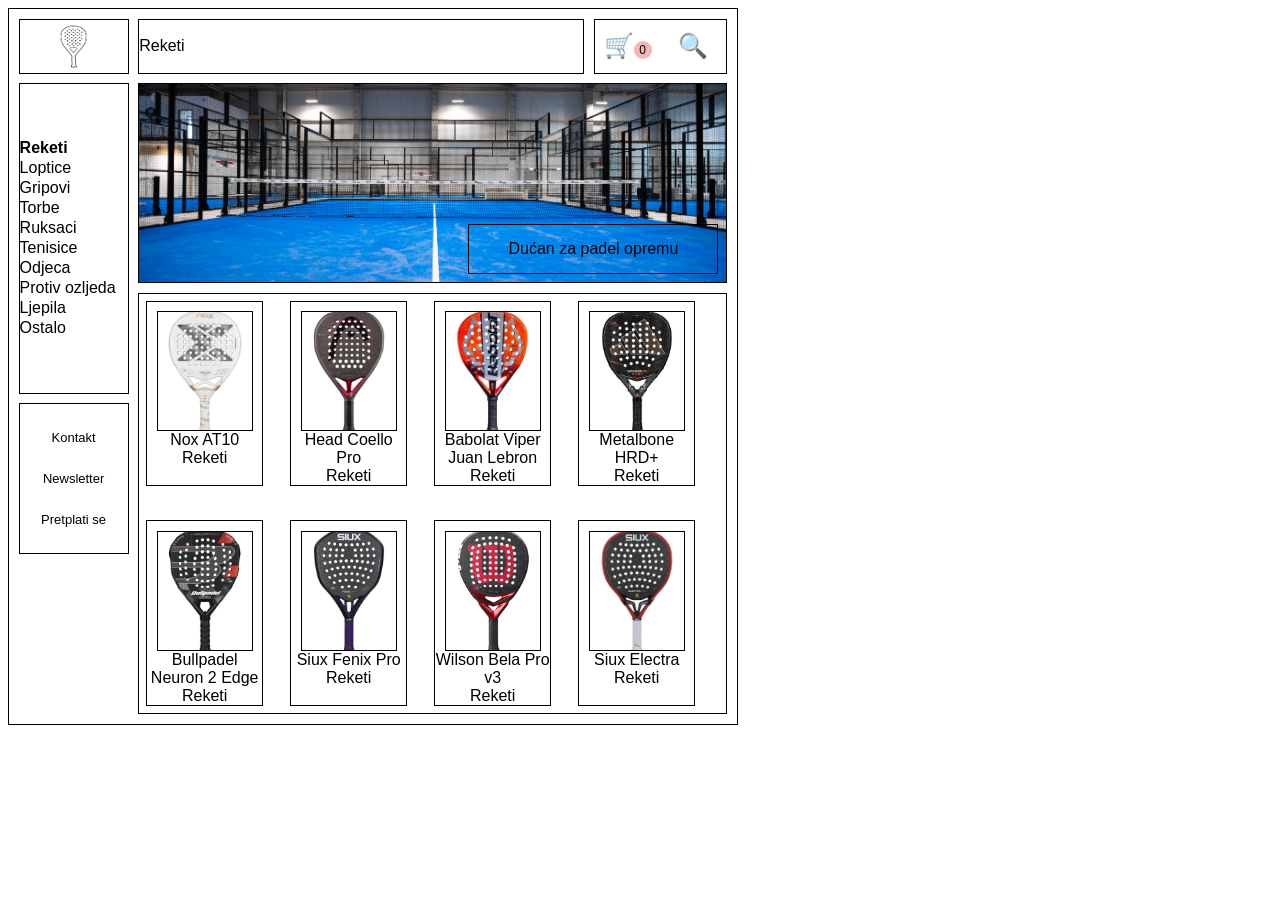
==== commit 4b0db3b5: "zavrsne izmjenice" ====
--- a/index.html
+++ b/index.html
@@ -11,7 +11,7 @@
   <body>
     <div class="page">
       <div class="header">
-        <div class="logotip">LOGOTIP</div>
+        <div class="logotip"><img src="/assets/images/logo.jpg" alt="" /></div>
         <div class="trenutna-kategorija">(trenutno otvorena)</div>
         <div class="header-icons">
           <div class="kosarica">
@@ -44,22 +44,22 @@
             <div>Pretplati se</div>
           </div>
         </div>
-        <div class="content">
-          <div class="pozdrav">
-            <div class="pozdrav-slika">
-              <img src="assets/images/teren.png" alt="" />
-            </div>
-            <div class="pozdravni-tekst">Dućan za padel opremu</div>
+
+        <div class="pozdrav">
+          <div class="pozdrav-slika">
+            <img src="assets/images/teren.png" alt="" />
           </div>
+          <div class="pozdravni-tekst">Dućan za padel opremu</div>
+        </div>
 
-          <div class="proizvodi" id="products">
-            <!-- <div class="card">
+        <div class="proizvodi" id="products">
+          <!-- <div class="card">
             <div class="slika-proizvoda">Slika</div>
             <div class="ime-proizvoda">Proizvod 1</div>
             <div class="kat-prozivoda">Kategorije 2</div>
           </div>-->
-          </div>
         </div>
+        <!-- stavi logo i popravi broj u kosarici kad se  smanji stranica  -->
       </div>
     </div>
   </body>
--- a/styles/main.css
+++ b/styles/main.css
@@ -11,7 +11,7 @@
 .page {
   display: flex;
   flex-direction: column;
-  height: 730px;
+  height: auto;
   width: 730px;
   border: 1px solid;
 }
@@ -150,7 +150,7 @@
 }
 .card {
   border: 1px solid;
-  height: 190px;
+  height: auto;
   margin-top: 7px;
   margin-left: 7px;
   margin-bottom: 7px;
@@ -216,7 +216,7 @@
 
   .pozdrav {
     height: 200px;
-    width: 200px;
+    width: 385px;
     flex: 0 0 100%;
     /* margin: 0.4em; */
     order: 1;
@@ -265,7 +265,7 @@
   }
 
   .slika-proizvoda {
-    height: 100px;
+    height: 120px;
     margin: 0.5em;
   }
 
@@ -274,7 +274,24 @@
     font-size: 13px;
     line-height: 1.2;
   }
-}
+  .header-count {
+    display: inline-block;
+    min-width: 18px;
+    height: 18px;
+    line-height: 18px;
+    text-align: center;
+    border-radius: 50%;
+    background: #f4b6b6;
+    color: red;
+    font-size: 12px;
+    margin-left: 4px;
+  }
+  #cart-count {
+    position:absolute;
+    margin-top: 15px;
+  }
+}
+
 
 .slika-wrapper {
   position: relative;
@@ -330,5 +347,10 @@
   background: #f4b6b6;
   color: black;
   font-size: 12px;
-  margin-left: 4px;
-}
+}
+
+.logotip img {
+  max-width: 100%;
+  max-height: 100%;
+  margin: auto;
+}
